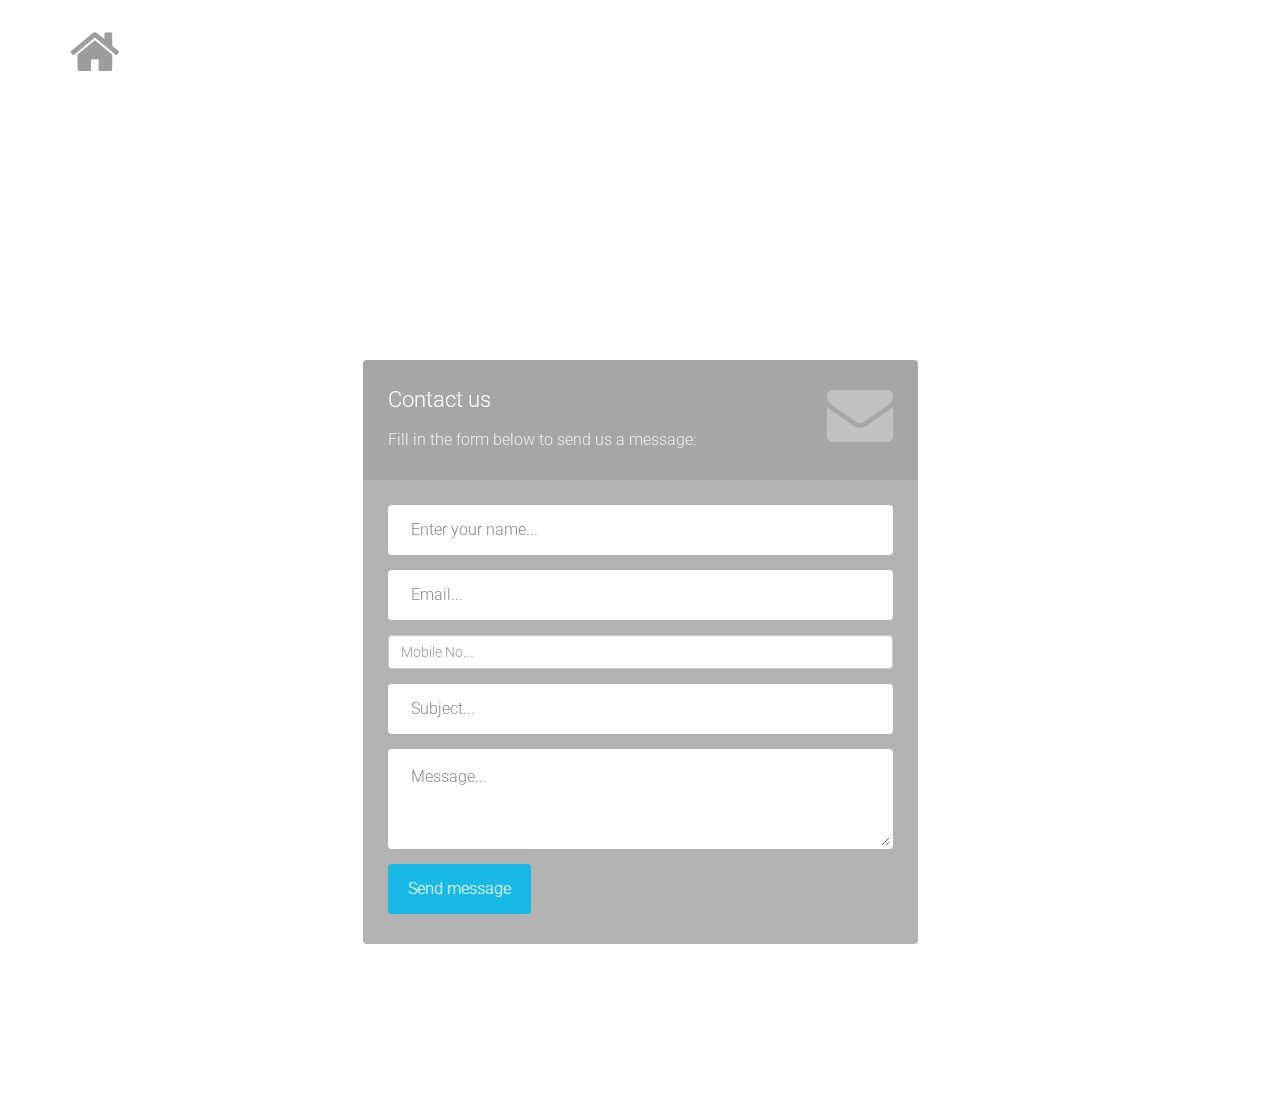
==== contact.html @ 96c97d4f "Imported first site" ====
<!DOCTYPE html>
<html lang="en">

    <head>

        <meta charset="utf-8">
        <meta http-equiv="X-UA-Compatible" content="IE=edge">
        <meta name="viewport" content="width=device-width, initial-scale=1">
        <title>Contact</title>

        <!-- CSS -->
        <link rel="stylesheet" href="http://fonts.googleapis.com/css?family=Roboto:400,100,300,500">
        <link rel="stylesheet" href="assets/bootstrap/css/bootstrap.min.css">
        <link rel="stylesheet" href="assets/font-awesome/css/font-awesome.min.css">
		<link rel="stylesheet" href="assets/css/form-elements.css">
        <link rel="stylesheet" href="assets/css/style.css">

        <!-- HTML5 Shim and Respond.js IE8 support of HTML5 elements and media queries -->
        <!-- WARNING: Respond.js doesn't work if you view the page via file:// -->
        <!--[if lt IE 9]>
            <script src="https://oss.maxcdn.com/libs/html5shiv/3.7.0/html5shiv.js"></script>
            <script src="https://oss.maxcdn.com/libs/respond.js/1.4.2/respond.min.js"></script>
        <![endif]-->

        <!-- Favicon and touch icons -->
        <link rel="shortcut icon" href="assets/ico/favicon.png">
        <link rel="apple-touch-icon-precomposed" sizes="144x144" href="assets/ico/apple-touch-icon-144-precomposed.png">
        <link rel="apple-touch-icon-precomposed" sizes="114x114" href="assets/ico/apple-touch-icon-114-precomposed.png">
        <link rel="apple-touch-icon-precomposed" sizes="72x72" href="assets/ico/apple-touch-icon-72-precomposed.png">
        <link rel="apple-touch-icon-precomposed" href="assets/ico/apple-touch-icon-57-precomposed.png">

    </head>

    <body>

		<!-- Top menu -->
		<nav class="navbar navbar-inverse navbar-no-bg" role="navigation">
			<div class="container">
				<div class="navbar-header">

                <a class="navbar-brand" href="index.html">
                <i class="fa fa-3x fa-home" aria-hidden="true"></i>
                </a>

					<button type="button" class="navbar-toggle collapsed" data-toggle="collapse" data-target="#top-navbar-1">
						<span class="sr-only">Toggle navigation</span>
						<span class="icon-bar"></span>
						<span class="icon-bar"></span>
						<span class="icon-bar"></span>
					</button>
					
				</div>
				<!-- Collect the nav links, forms, and other content for toggling -->
				<div class="collapse navbar-collapse" id="top-navbar-1">
					<ul class="nav navbar-nav navbar-right">
						<li>
							<span class="li-text">
								Like us On Facebook
							</span> 
							
							<span class="li-social">
								<a href="https://www.facebook.com/HANDICANDYOFFICIAL" title="HANDICANDY" target="_blank"><i class="fa fa-facebook"></i></a> 
								
							</span>
						</li>
					</ul>
				</div>
			</div>
		</nav>

        <!-- Top content -->
        <div class="top-content">
        	
            <div class="inner-bg">
                <div class="container">
                    <div class="row">
                        <div class="col-sm-8 col-sm-offset-2 text">
                            <h1><strong>Contact</strong>Us</h1>
                            <h3 style="color:white">Mobile:8802245560</h3>
                            <div class="description">
                            	<p>
	                            	Send your queries if you want to sell/buy or have<br>
                                    any other Questions!
                            	</p>
                            </div>
                        </div>
                    </div>
                    <div class="row">
                        <div class="col-sm-6 col-sm-offset-3 form-box">
                        	<div class="form-top">
                        		<div class="form-top-left">
                        			<h3>Contact us</h3>
                            		<p>Fill in the form below to send us a message:</p>
                        		</div>
                        		<div class="form-top-right">
                        			<i class="fa fa-envelope"></i>
                        		</div>
                            </div>
                            <div class="form-bottom contact-form">
			                    <form role="form" action="assets/contact.php" method="post">
                                  
                                <div class="form-group">
                                        <label class="sr-only" for="contact-name">Name</label>
                                        <input type="text" name="Name" placeholder="Enter your name..." class="contact-name form-control" id="contact-name" required>
                                    </div>
			                    	<div class="form-group">
			                    		<label class="sr-only" for="contact-email">Email</label>
			                        	<input type="text" name="email" placeholder="Email..." class="contact-email form-control" id="contact-email">
			                        </div>
                                    <div class="form-group">
                                        <label class="sr-only" for="contact-no">Phone</label>
                                        <input type="number" name="Phone" placeholder="Mobile No...." class="contact-no form-control" id="contact-no" required>
                                    </div>
			                        <div class="form-group">
			                        	<label class="sr-only" for="contact-subject">Subject</label>
			                        	<input type="text" name="subject" placeholder="Subject..." class="contact-subject form-control" id="contact-subject">
			                        </div>
			                        <div class="form-group">
			                        	<label class="sr-only" for="contact-message">Message</label>
			                        	<textarea name="message" placeholder="Message..." class="contact-message form-control" id="contact-message" required ></textarea>
			                        </div>
			                        <button type="submit" class="btn" onclick="submitform(),return confirm('Thank you for contacting us,We will get back to you soon')">Send message</button>
			                    </form>
		                    </div>
                        </div>
                    </div>
                </div>
            </div>
            
        </div>


        <!-- Javascript -->
        <script src="assets/js/jquery-1.11.1.min.js"></script>
        <script src="assets/bootstrap/js/bootstrap.min.js"></script>
        <script src="assets/js/jquery.backstretch.min.js"></script>
        <script src="assets/js/retina-1.1.0.min.js"></script>
        <script src="assets/js/scripts.js"></script>
        <script src="js/scrollreveal.min.js"></script>
        
        <!--[if lt IE 10]>
            <script src="assets/js/placeholder.js"></script>
        <![endif]-->

    </body>

</html>
---- assets/css/form-elements.css ----
input[type="text"], 
textarea, 
textarea.form-control {
	height: 50px;
    margin: 0;
    padding: 0 20px;
    vertical-align: middle;
    background: #fff;
    border: 3px solid #fff;
    font-family: 'Roboto', sans-serif;
    font-size: 16px;
    font-weight: 300;
    line-height: 50px;
    color: #888;
    -moz-border-radius: 4px; -webkit-border-radius: 4px; border-radius: 4px;
    -moz-box-shadow: none; -webkit-box-shadow: none; box-shadow: none;
    -o-transition: all .3s; -moz-transition: all .3s; -webkit-transition: all .3s; -ms-transition: all .3s; transition: all .3s;
}

textarea, 
textarea.form-control {
	padding-top: 10px;
	padding-bottom: 10px;
	line-height: 30px;
}

input[type="text"]:focus, 
textarea:focus, 
textarea.form-control:focus {
	outline: 0;
	background: #fff;
    border: 3px solid #fff;
    -moz-box-shadow: none; -webkit-box-shadow: none; box-shadow: none;
}

input[type="text"]:-moz-placeholder, textarea:-moz-placeholder, textarea.form-control:-moz-placeholder { color: #888; }
input[type="text"]:-ms-input-placeholder, textarea:-ms-input-placeholder, textarea.form-control:-ms-input-placeholder { color: #888; }
input[type="text"]::-webkit-input-placeholder, textarea::-webkit-input-placeholder, textarea.form-control::-webkit-input-placeholder { color: #888; }



button.btn {
	height: 50px;
    margin: 0;
    padding: 0 20px;
    vertical-align: middle;
    background: #19b9e7;
    border: 0;
    font-family: 'Roboto', sans-serif;
    font-size: 16px;
    font-weight: 300;
    line-height: 50px;
    color: #fff;
    -moz-border-radius: 4px; -webkit-border-radius: 4px; border-radius: 4px;
    text-shadow: none;
    -moz-box-shadow: none; -webkit-box-shadow: none; box-shadow: none;
    -o-transition: all .3s; -moz-transition: all .3s; -webkit-transition: all .3s; -ms-transition: all .3s; transition: all .3s;
}

button.btn:hover { opacity: 0.6; color: #fff; }

button.btn:active { outline: 0; opacity: 0.6; color: #fff; -moz-box-shadow: none; -webkit-box-shadow: none; box-shadow: none; }

button.btn:focus { outline: 0; opacity: 0.6; background: #19b9e7; color: #fff; }

button.btn:active:focus, button.btn.active:focus { outline: 0; opacity: 0.6; background: #19b9e7; color: #fff; }
---- assets/css/style.css ----
body {
    font-family: 'Roboto', sans-serif;
    font-size: 16px;
    font-weight: 300;
    color: #888;
    line-height: 30px;
    text-align: center;
}

strong { font-weight: 500; }

a, a:hover, a:focus {
	color: #19b9e7;
	text-decoration: none;
    -o-transition: all .3s; -moz-transition: all .3s; -webkit-transition: all .3s; -ms-transition: all .3s; transition: all .3s;
}

h1, h2 {
	margin-top: 10px;
	font-size: 38px;
    font-weight: 100;
    color: #555;
    line-height: 50px;
}

h3 {
	font-size: 22px;
    font-weight: 300;
    color: #555;
    line-height: 30px;
}

img { max-width: 100%; }

::-moz-selection { background: #19b9e7; color: #fff; text-shadow: none; }
::selection { background: #19b9e7; color: #fff; text-shadow: none; }


.btn-link-1 {
	display: inline-block;
	height: 50px;
	margin: 0 5px;
	padding: 16px 20px 0 20px;
	background: #19b9e7;
	font-size: 16px;
    font-weight: 300;
    line-height: 16px;
    color: #fff;
    -moz-border-radius: 4px; -webkit-border-radius: 4px; border-radius: 4px;
}
.btn-link-1:hover, .btn-link-1:focus, .btn-link-1:active { outline: 0; opacity: 0.6; color: #fff; }

.btn-link-2 {
	display: inline-block;
	height: 50px;
	margin: 0 5px;
	padding: 15px 20px 0 20px;
	background: rgba(0, 0, 0, 0.3);
	border: 1px solid #fff;
	font-size: 16px;
    font-weight: 300;
    line-height: 16px;
    color: #fff;
    -moz-border-radius: 4px; -webkit-border-radius: 4px; border-radius: 4px;
}
.btn-link-2:hover, .btn-link-2:focus, 
.btn-link-2:active, .btn-link-2:active:focus { outline: 0; opacity: 0.6; background: rgba(0, 0, 0, 0.3); color: #fff; }


/***** Top menu *****/

.navbar {
	padding-top: 10px;
	background: #333;
	background: rgba(51, 51, 51, 0.3);
	border: 0;
	-o-transition: all .3s; -moz-transition: all .3s; -webkit-transition: all .3s; -ms-transition: all .3s; transition: all .3s;
}
.navbar.navbar-no-bg { background: none; }

ul.navbar-nav {
	font-size: 16px;
	color: #fff;
}

.navbar-inverse ul.navbar-nav li { padding-top: 8px; padding-bottom: 8px; }

.navbar-inverse ul.navbar-nav li .li-text { opacity: 0.8; }

.navbar-inverse ul.navbar-nav li a { display: inline; padding: 0; color: #fff; }
.navbar-inverse ul.navbar-nav li a:hover { color: #fff; opacity: 1; border-bottom: 1px dotted #fff; }
.navbar-inverse ul.navbar-nav li a:focus { color: #fff; outline: 0; opacity: 1; border-bottom: 1px dotted #fff; }

.navbar-inverse ul.navbar-nav li .li-social a {
	margin: 0 5px;
	font-size: 28px;
	vertical-align: middle;
}
.navbar-inverse ul.navbar-nav li .li-social a:hover, 
.navbar-inverse ul.navbar-nav li .li-social a:focus { border: 0; color: #19b9e7; }



/***** Top content *****/

.inner-bg {
    padding: 40px 0 170px 0;
}

.top-content .text {
	color: #fff;
}

.top-content .text h1 { color: #fff; }

.top-content .description {
	margin: 20px 0 10px 0;
}

.top-content .description p { opacity: 0.8; }

.top-content .description a {
	color: #fff;
}
.top-content .description a:hover, 
.top-content .description a:focus { border-bottom: 1px dotted #fff; }

.top-content .top-big-link {
	margin-top: 35px;
}

.form-box {
	padding-top: 40px;
}

.form-top {
	overflow: hidden;
	padding: 0 25px 15px 25px;
	background: #444;
	background: rgba(0, 0, 0, 0.35);
	-moz-border-radius: 4px 4px 0 0; -webkit-border-radius: 4px 4px 0 0; border-radius: 4px 4px 0 0;
	text-align: left;
}

.form-top-left {
	float: left;
	width: 75%;
	padding-top: 25px;
}

.form-top-left h3 { margin-top: 0; color: #fff; }
.form-top-left p { opacity: 0.8; color: #fff; }

.form-top-right {
	float: left;
	width: 25%;
	padding-top: 5px;
	font-size: 66px;
	color: #fff;
	line-height: 100px;
	text-align: right;
	opacity: 0.3;
}

.form-bottom {
	padding: 25px 25px 30px 25px;
	background: #444;
	background: rgba(0, 0, 0, 0.3);
	-moz-border-radius: 0 0 4px 4px; -webkit-border-radius: 0 0 4px 4px; border-radius: 0 0 4px 4px;
	text-align: left;
}

.form-bottom form textarea {
	height: 100px;
}

.form-bottom form .input-error {
	border-color: #19b9e7;
}

.form-bottom p { opacity: 0.8; color: #fff; }


/***** Media queries *****/

@media (min-width: 992px) and (max-width: 1199px) {}

@media (min-width: 768px) and (max-width: 991px) {}

@media (max-width: 767px) {
	
	.navbar { padding-top: 0; }
	.navbar.navbar-no-bg { background: #333; background: rgba(51, 51, 51, 0.9); }
	.navbar-brand { height: 60px; margin-left: 15px; }
	.navbar-collapse { border: 0; }
	.navbar-toggle { margin-top: 12px; }
	
	.inner-bg { padding: 40px 0 110px 0; }
	.top-content .top-big-link { margin-top: 25px; }
	.top-content .top-big-link a.btn { margin-top: 10px; }

}

@media (max-width: 415px) {
	
	h1, h2 { font-size: 32px; }

}


/* Retina-ize images/icons */

@media
only screen and (-webkit-min-device-pixel-ratio: 2),
only screen and (   min--moz-device-pixel-ratio: 2),
only screen and (     -o-min-device-pixel-ratio: 2/1),
only screen and (        min-device-pixel-ratio: 2),
only screen and (                min-resolution: 192dpi),
only screen and (                min-resolution: 2dppx) {
	
	/* logo */
    .navbar-brand {
    	background-image: url(../img/logo@2x.png) !important; background-repeat: no-repeat !important; background-size: 113px 32px !important;
    }
	
}
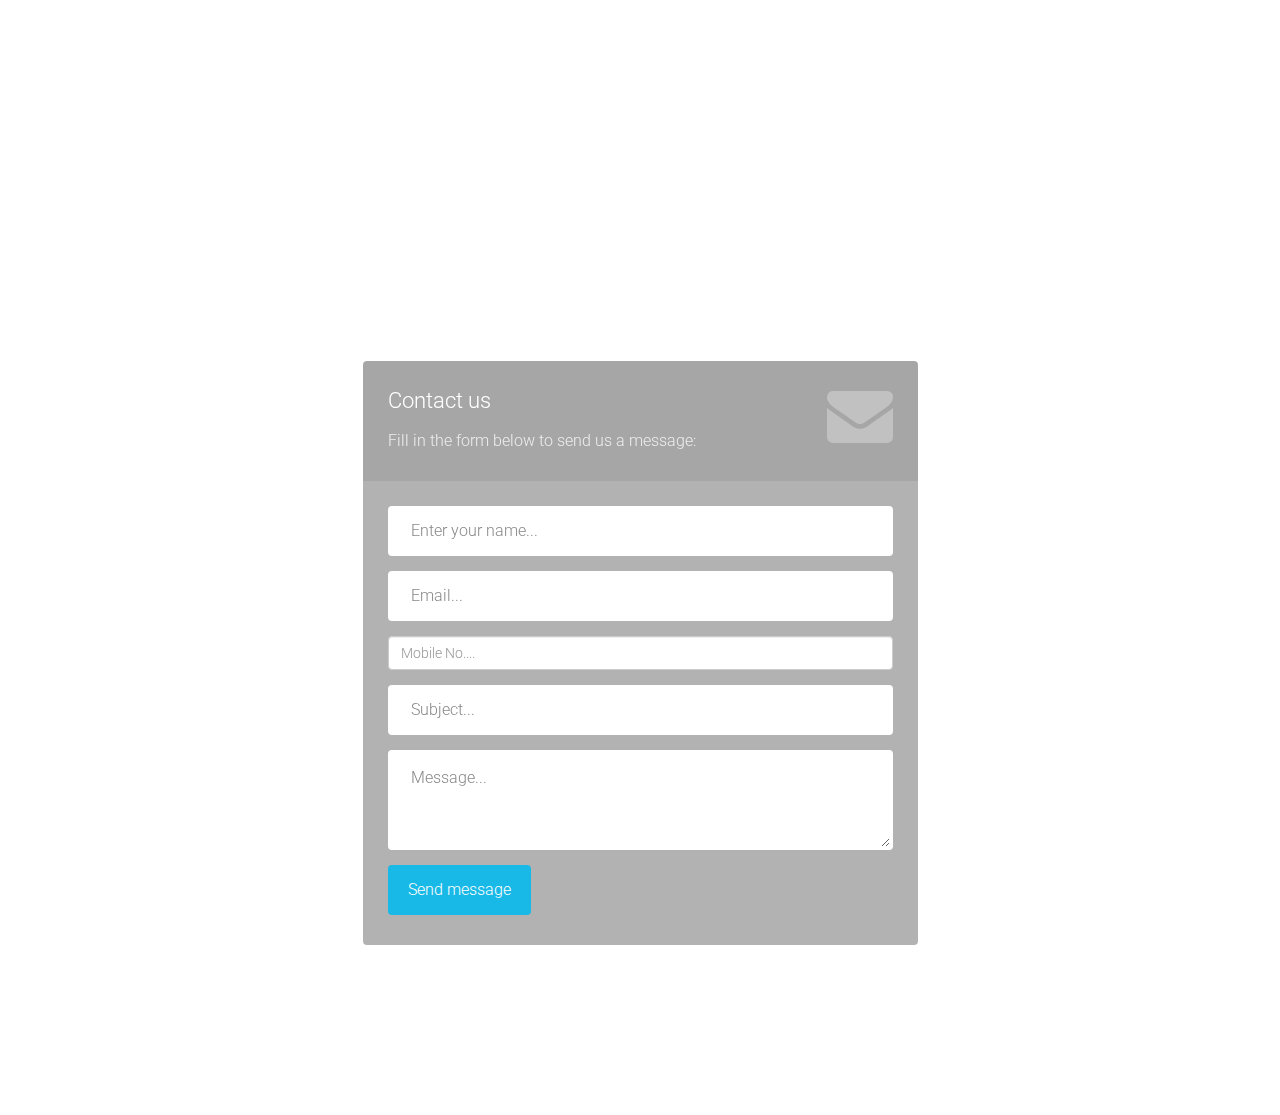
==== commit 24cea4fa: "Minor changes" ====
--- a/contact.html
+++ b/contact.html
@@ -37,8 +37,8 @@
 		<nav class="navbar navbar-inverse navbar-no-bg" role="navigation">
 			<div class="container">
 				<div class="navbar-header">
-
-                <a class="navbar-brand" href="index.html">
+                 
+                <a href="index.html">
                 <i class="fa fa-3x fa-home" aria-hidden="true"></i>
                 </a>
 
--- a/assets/css/style.css
+++ b/assets/css/style.css
@@ -11,9 +11,13 @@
 strong { font-weight: 500; }
 
 a, a:hover, a:focus {
-	color: #19b9e7;
+	color: white;
 	text-decoration: none;
     -o-transition: all .3s; -moz-transition: all .3s; -webkit-transition: all .3s; -ms-transition: all .3s; transition: all .3s;
+}
+
+a:hover{
+	color: grey;
 }
 
 h1, h2 {
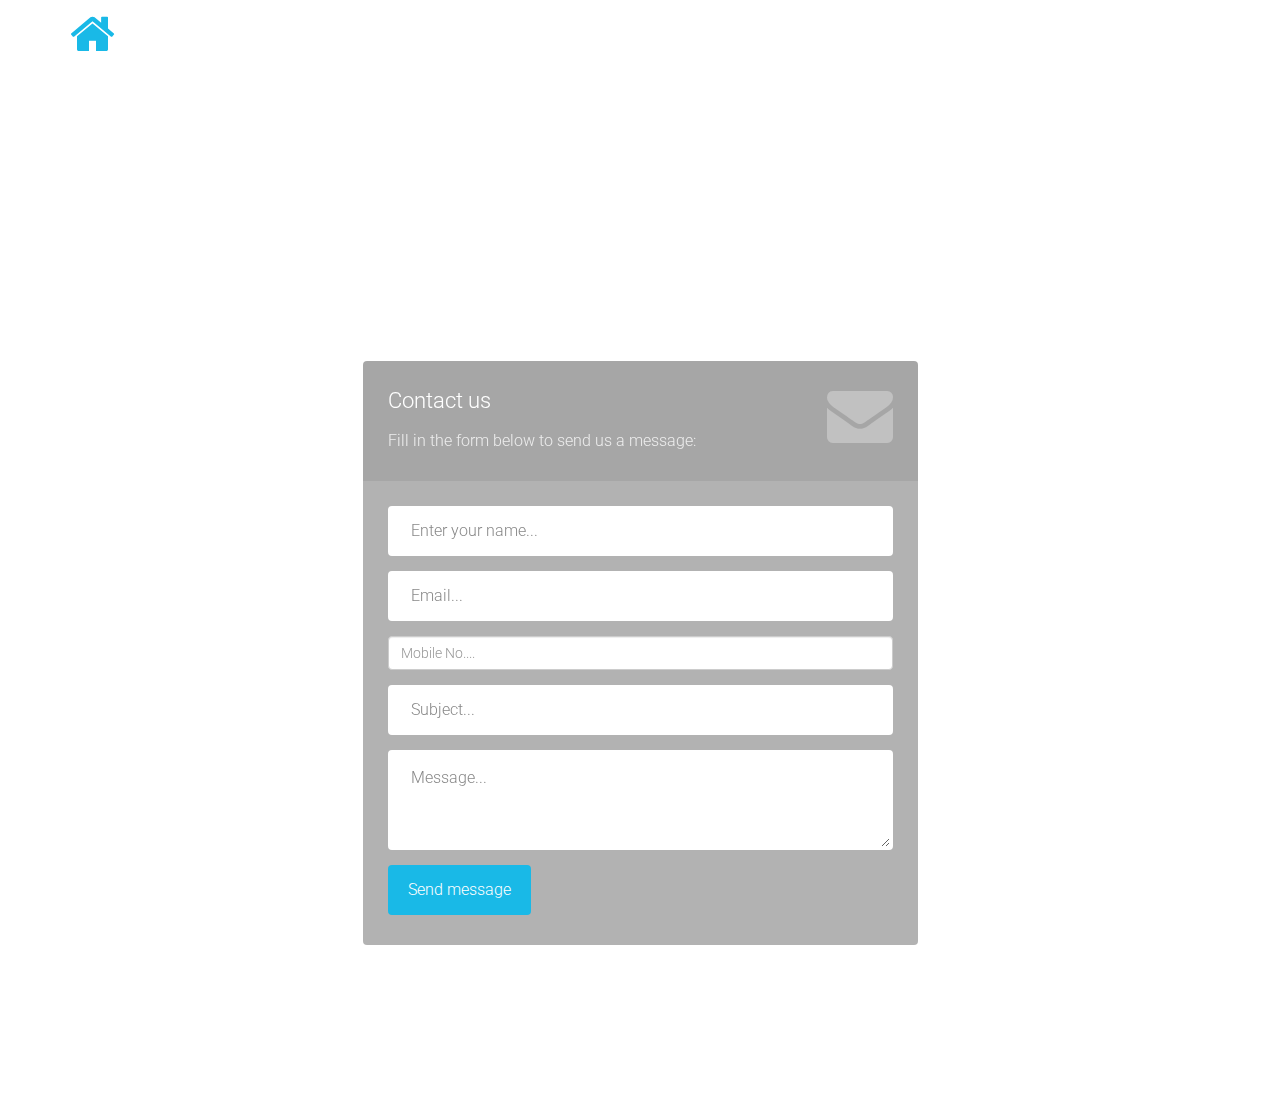
==== commit 47bedc4b: "Email" ====
--- a/contact.html
+++ b/contact.html
@@ -1,147 +1 @@
-<!DOCTYPE html>
-<html lang="en">
-
-    <head>
-
-        <meta charset="utf-8">
-        <meta http-equiv="X-UA-Compatible" content="IE=edge">
-        <meta name="viewport" content="width=device-width, initial-scale=1">
-        <title>Contact</title>
-
-        <!-- CSS -->
-        <link rel="stylesheet" href="http://fonts.googleapis.com/css?family=Roboto:400,100,300,500">
-        <link rel="stylesheet" href="assets/bootstrap/css/bootstrap.min.css">
-        <link rel="stylesheet" href="assets/font-awesome/css/font-awesome.min.css">
-		<link rel="stylesheet" href="assets/css/form-elements.css">
-        <link rel="stylesheet" href="assets/css/style.css">
-
-        <!-- HTML5 Shim and Respond.js IE8 support of HTML5 elements and media queries -->
-        <!-- WARNING: Respond.js doesn't work if you view the page via file:// -->
-        <!--[if lt IE 9]>
-            <script src="https://oss.maxcdn.com/libs/html5shiv/3.7.0/html5shiv.js"></script>
-            <script src="https://oss.maxcdn.com/libs/respond.js/1.4.2/respond.min.js"></script>
-        <![endif]-->
-
-        <!-- Favicon and touch icons -->
-        <link rel="shortcut icon" href="assets/ico/favicon.png">
-        <link rel="apple-touch-icon-precomposed" sizes="144x144" href="assets/ico/apple-touch-icon-144-precomposed.png">
-        <link rel="apple-touch-icon-precomposed" sizes="114x114" href="assets/ico/apple-touch-icon-114-precomposed.png">
-        <link rel="apple-touch-icon-precomposed" sizes="72x72" href="assets/ico/apple-touch-icon-72-precomposed.png">
-        <link rel="apple-touch-icon-precomposed" href="assets/ico/apple-touch-icon-57-precomposed.png">
-
-    </head>
-
-    <body>
-
-		<!-- Top menu -->
-		<nav class="navbar navbar-inverse navbar-no-bg" role="navigation">
-			<div class="container">
-				<div class="navbar-header">
-                 
-                <a href="index.html">
-                <i class="fa fa-3x fa-home" aria-hidden="true"></i>
-                </a>
-
-					<button type="button" class="navbar-toggle collapsed" data-toggle="collapse" data-target="#top-navbar-1">
-						<span class="sr-only">Toggle navigation</span>
-						<span class="icon-bar"></span>
-						<span class="icon-bar"></span>
-						<span class="icon-bar"></span>
-					</button>
-					
-				</div>
-				<!-- Collect the nav links, forms, and other content for toggling -->
-				<div class="collapse navbar-collapse" id="top-navbar-1">
-					<ul class="nav navbar-nav navbar-right">
-						<li>
-							<span class="li-text">
-								Like us On Facebook
-							</span> 
-							
-							<span class="li-social">
-								<a href="https://www.facebook.com/HANDICANDYOFFICIAL" title="HANDICANDY" target="_blank"><i class="fa fa-facebook"></i></a> 
-								
-							</span>
-						</li>
-					</ul>
-				</div>
-			</div>
-		</nav>
-
-        <!-- Top content -->
-        <div class="top-content">
-        	
-            <div class="inner-bg">
-                <div class="container">
-                    <div class="row">
-                        <div class="col-sm-8 col-sm-offset-2 text">
-                            <h1><strong>Contact</strong>Us</h1>
-                            <h3 style="color:white">Mobile:8802245560</h3>
-                            <div class="description">
-                            	<p>
-	                            	Send your queries if you want to sell/buy or have<br>
-                                    any other Questions!
-                            	</p>
-                            </div>
-                        </div>
-                    </div>
-                    <div class="row">
-                        <div class="col-sm-6 col-sm-offset-3 form-box">
-                        	<div class="form-top">
-                        		<div class="form-top-left">
-                        			<h3>Contact us</h3>
-                            		<p>Fill in the form below to send us a message:</p>
-                        		</div>
-                        		<div class="form-top-right">
-                        			<i class="fa fa-envelope"></i>
-                        		</div>
-                            </div>
-                            <div class="form-bottom contact-form">
-			                    <form role="form" action="assets/contact.php" method="post">
-                                  
-                                <div class="form-group">
-                                        <label class="sr-only" for="contact-name">Name</label>
-                                        <input type="text" name="Name" placeholder="Enter your name..." class="contact-name form-control" id="contact-name" required>
-                                    </div>
-			                    	<div class="form-group">
-			                    		<label class="sr-only" for="contact-email">Email</label>
-			                        	<input type="text" name="email" placeholder="Email..." class="contact-email form-control" id="contact-email">
-			                        </div>
-                                    <div class="form-group">
-                                        <label class="sr-only" for="contact-no">Phone</label>
-                                        <input type="number" name="Phone" placeholder="Mobile No...." class="contact-no form-control" id="contact-no" required>
-                                    </div>
-			                        <div class="form-group">
-			                        	<label class="sr-only" for="contact-subject">Subject</label>
-			                        	<input type="text" name="subject" placeholder="Subject..." class="contact-subject form-control" id="contact-subject">
-			                        </div>
-			                        <div class="form-group">
-			                        	<label class="sr-only" for="contact-message">Message</label>
-			                        	<textarea name="message" placeholder="Message..." class="contact-message form-control" id="contact-message" required ></textarea>
-			                        </div>
-			                        <button type="submit" class="btn" onclick="submitform(),return confirm('Thank you for contacting us,We will get back to you soon')">Send message</button>
-			                    </form>
-		                    </div>
-                        </div>
-                    </div>
-                </div>
-            </div>
-            
-        </div>
-
-
-        <!-- Javascript -->
-        <script src="assets/js/jquery-1.11.1.min.js"></script>
-        <script src="assets/bootstrap/js/bootstrap.min.js"></script>
-        <script src="assets/js/jquery.backstretch.min.js"></script>
-        <script src="assets/js/retina-1.1.0.min.js"></script>
-        <script src="assets/js/scripts.js"></script>
-        <script src="js/scrollreveal.min.js"></script>
-        
-        <!--[if lt IE 10]>
-            <script src="assets/js/placeholder.js"></script>
-        <![endif]-->
-
-    </body>
-
-</html>+<!DOCTYPE html><html lang="en"> <head> <meta charset="utf-8"> <meta http-equiv="X-UA-Compatible" content="IE=edge"> <meta name="viewport" content="width=device-width, initial-scale=1"> <title>Contact</title> <link rel="stylesheet" href="http://fonts.googleapis.com/css?family=Roboto:400,100,300,500"> <link rel="stylesheet" href="assets/bootstrap/css/bootstrap.min.css"> <link rel="stylesheet" href="assets/font-awesome/css/font-awesome.min.css"><link rel="stylesheet" href="assets/css/form-elements.css"> <link rel="stylesheet" href="assets/css/style.css"><!--[if lt IE 9]> <script src="https://oss.maxcdn.com/libs/html5shiv/3.7.0/html5shiv.js"></script> <script src="https://oss.maxcdn.com/libs/respond.js/1.4.2/respond.min.js"></script><![endif]--> <link rel="shortcut icon" href="assets/ico/favicon.png"> <link rel="apple-touch-icon-precomposed" sizes="144x144" href="assets/ico/apple-touch-icon-144-precomposed.png"> <link rel="apple-touch-icon-precomposed" sizes="114x114" href="assets/ico/apple-touch-icon-114-precomposed.png"> <link rel="apple-touch-icon-precomposed" sizes="72x72" href="assets/ico/apple-touch-icon-72-precomposed.png"> <link rel="apple-touch-icon-precomposed" href="assets/ico/apple-touch-icon-57-precomposed.png"> </head> <body><nav class="navbar navbar-inverse navbar-no-bg" role="navigation"><div class="container"><div class="navbar-header"> <a href="index.html"> <i class="fa fa-3x fa-home" aria-hidden="true"></i> </a><button type="button" class="navbar-toggle collapsed" data-toggle="collapse" data-target="#top-navbar-1"><span class="sr-only">Toggle navigation</span><span class="icon-bar"></span><span class="icon-bar"></span><span class="icon-bar"></span></button></div><div class="collapse navbar-collapse" id="top-navbar-1"><ul class="nav navbar-nav navbar-right"><li><span class="li-text">Like us On Facebook</span> <span class="li-social"><a href="https://www.facebook.com/HANDICANDYOFFICIAL" title="HANDICANDY" target="_blank"><i class="fa fa-facebook"></i></a> </span></li></ul></div></div></nav> <div class="top-content"> <div class="inner-bg"> <div class="container"> <div class="row"> <div class="col-sm-8 col-sm-offset-2 text"> <h1><strong>Contact</strong>Us</h1> <h3 style="color:white">Mobile:8802245560</h3> <div class="description"> <p> Send your queries if you want to sell/buy or have<br>any other Questions! </p></div></div></div><div class="row"> <div class="col-sm-6 col-sm-offset-3 form-box"> <div class="form-top"> <div class="form-top-left"> <h3>Contact us</h3> <p>Fill in the form below to send us a message:</p></div><div class="form-top-right"> <i class="fa fa-envelope"></i> </div></div><div class="form-bottom contact-form"> <form role="form" action="assets/send_form_email.php" method="post"> <div class="form-group"> <label class="sr-only" for="contact-name">Name</label> <input type="text" name="Name" placeholder="Enter your name..." class="contact-name form-control" id="contact-name" required> </div><div class="form-group"> <label class="sr-only" for="contact-email">Email</label> <input type="text" name="email" placeholder="Email..." class="contact-email form-control" id="contact-email"> </div><div class="form-group"> <label class="sr-only" for="contact-no">Phone</label> <input type="number" name="Phone" placeholder="Mobile No...." class="contact-no form-control" id="contact-no" required> </div><div class="form-group"> <label class="sr-only" for="contact-subject">Subject</label> <input type="text" name="subject" placeholder="Subject..." class="contact-subject form-control" id="contact-subject"> </div><div class="form-group"> <label class="sr-only" for="contact-message">Message</label> <textarea name="message" placeholder="Message..." class="contact-message form-control" id="contact-message" required ></textarea> </div><button type="submit" class="btn" onclick="submitform(),return confirm('Thank you for contacting us,We will get back to you soon')">Send message</button> </form> </div></div></div></div></div></div><script src="assets/js/jquery-1.11.1.min.js"></script> <script src="assets/bootstrap/js/bootstrap.min.js"></script> <script src="assets/js/jquery.backstretch.min.js"></script> <script src="assets/js/retina-1.1.0.min.js"></script> <script src="assets/js/scripts.js"></script> <script src="js/scrollreveal.min.js"></script><!--[if lt IE 10]> <script src="assets/js/placeholder.js"></script><![endif]--> </body></html>--- a/assets/css/style.css
+++ b/assets/css/style.css
@@ -11,13 +11,9 @@
 strong { font-weight: 500; }
 
 a, a:hover, a:focus {
-	color: white;
+	color: #19b9e7;
 	text-decoration: none;
     -o-transition: all .3s; -moz-transition: all .3s; -webkit-transition: all .3s; -ms-transition: all .3s; transition: all .3s;
-}
-
-a:hover{
-	color: grey;
 }
 
 h1, h2 {
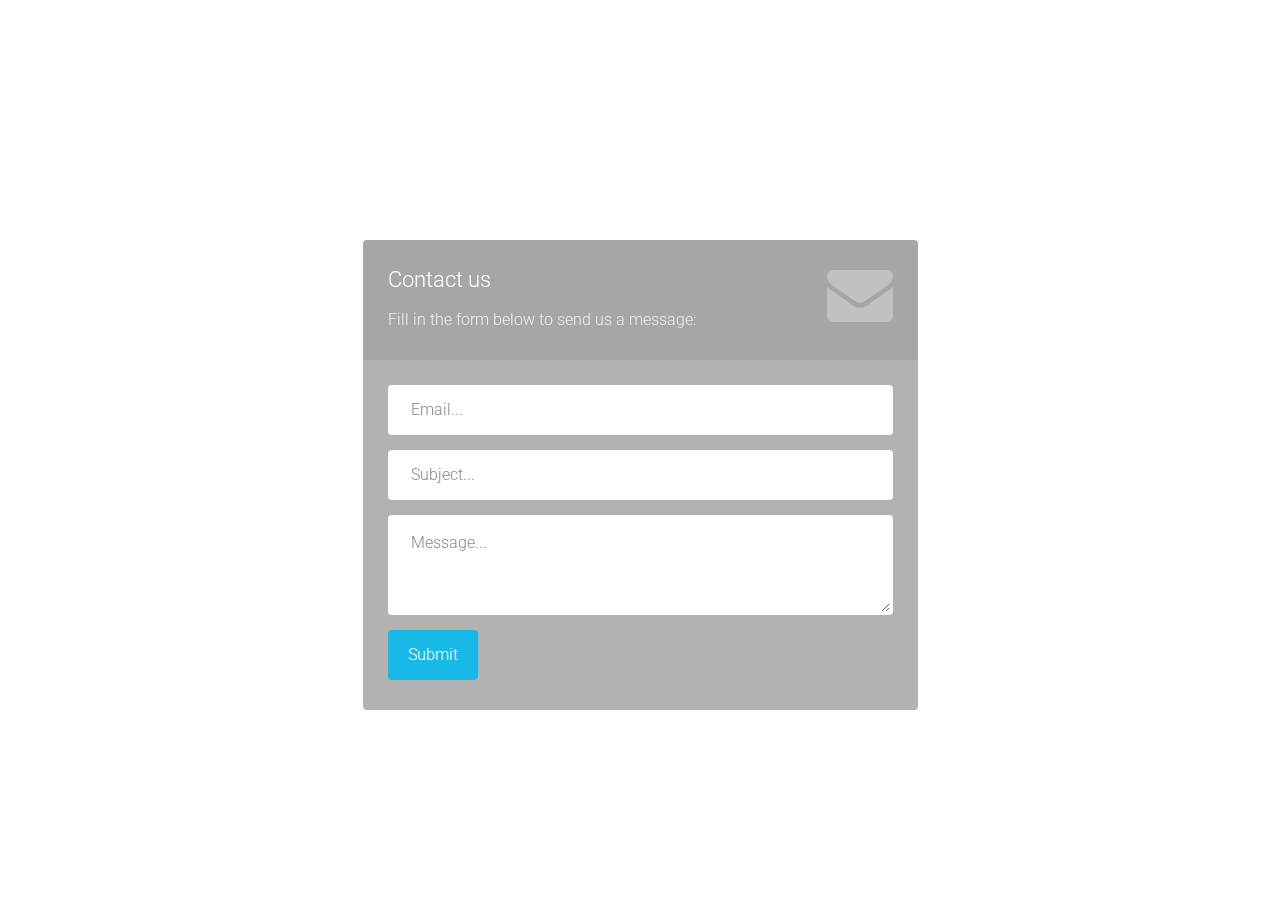
==== commit 969c5dd6: "Change Major" ====
--- a/contact.html
+++ b/contact.html
@@ -1 +1,124 @@
-<!DOCTYPE html><html lang="en"> <head> <meta charset="utf-8"> <meta http-equiv="X-UA-Compatible" content="IE=edge"> <meta name="viewport" content="width=device-width, initial-scale=1"> <title>Contact</title> <link rel="stylesheet" href="http://fonts.googleapis.com/css?family=Roboto:400,100,300,500"> <link rel="stylesheet" href="assets/bootstrap/css/bootstrap.min.css"> <link rel="stylesheet" href="assets/font-awesome/css/font-awesome.min.css"><link rel="stylesheet" href="assets/css/form-elements.css"> <link rel="stylesheet" href="assets/css/style.css"><!--[if lt IE 9]> <script src="https://oss.maxcdn.com/libs/html5shiv/3.7.0/html5shiv.js"></script> <script src="https://oss.maxcdn.com/libs/respond.js/1.4.2/respond.min.js"></script><![endif]--> <link rel="shortcut icon" href="assets/ico/favicon.png"> <link rel="apple-touch-icon-precomposed" sizes="144x144" href="assets/ico/apple-touch-icon-144-precomposed.png"> <link rel="apple-touch-icon-precomposed" sizes="114x114" href="assets/ico/apple-touch-icon-114-precomposed.png"> <link rel="apple-touch-icon-precomposed" sizes="72x72" href="assets/ico/apple-touch-icon-72-precomposed.png"> <link rel="apple-touch-icon-precomposed" href="assets/ico/apple-touch-icon-57-precomposed.png"> </head> <body><nav class="navbar navbar-inverse navbar-no-bg" role="navigation"><div class="container"><div class="navbar-header"> <a href="index.html"> <i class="fa fa-3x fa-home" aria-hidden="true"></i> </a><button type="button" class="navbar-toggle collapsed" data-toggle="collapse" data-target="#top-navbar-1"><span class="sr-only">Toggle navigation</span><span class="icon-bar"></span><span class="icon-bar"></span><span class="icon-bar"></span></button></div><div class="collapse navbar-collapse" id="top-navbar-1"><ul class="nav navbar-nav navbar-right"><li><span class="li-text">Like us On Facebook</span> <span class="li-social"><a href="https://www.facebook.com/HANDICANDYOFFICIAL" title="HANDICANDY" target="_blank"><i class="fa fa-facebook"></i></a> </span></li></ul></div></div></nav> <div class="top-content"> <div class="inner-bg"> <div class="container"> <div class="row"> <div class="col-sm-8 col-sm-offset-2 text"> <h1><strong>Contact</strong>Us</h1> <h3 style="color:white">Mobile:8802245560</h3> <div class="description"> <p> Send your queries if you want to sell/buy or have<br>any other Questions! </p></div></div></div><div class="row"> <div class="col-sm-6 col-sm-offset-3 form-box"> <div class="form-top"> <div class="form-top-left"> <h3>Contact us</h3> <p>Fill in the form below to send us a message:</p></div><div class="form-top-right"> <i class="fa fa-envelope"></i> </div></div><div class="form-bottom contact-form"> <form role="form" action="assets/send_form_email.php" method="post"> <div class="form-group"> <label class="sr-only" for="contact-name">Name</label> <input type="text" name="Name" placeholder="Enter your name..." class="contact-name form-control" id="contact-name" required> </div><div class="form-group"> <label class="sr-only" for="contact-email">Email</label> <input type="text" name="email" placeholder="Email..." class="contact-email form-control" id="contact-email"> </div><div class="form-group"> <label class="sr-only" for="contact-no">Phone</label> <input type="number" name="Phone" placeholder="Mobile No...." class="contact-no form-control" id="contact-no" required> </div><div class="form-group"> <label class="sr-only" for="contact-subject">Subject</label> <input type="text" name="subject" placeholder="Subject..." class="contact-subject form-control" id="contact-subject"> </div><div class="form-group"> <label class="sr-only" for="contact-message">Message</label> <textarea name="message" placeholder="Message..." class="contact-message form-control" id="contact-message" required ></textarea> </div><button type="submit" class="btn" onclick="submitform(),return confirm('Thank you for contacting us,We will get back to you soon')">Send message</button> </form> </div></div></div></div></div></div><script src="assets/js/jquery-1.11.1.min.js"></script> <script src="assets/bootstrap/js/bootstrap.min.js"></script> <script src="assets/js/jquery.backstretch.min.js"></script> <script src="assets/js/retina-1.1.0.min.js"></script> <script src="assets/js/scripts.js"></script> <script src="js/scrollreveal.min.js"></script><!--[if lt IE 10]> <script src="assets/js/placeholder.js"></script><![endif]--> </body></html>+<!DOCTYPE html>
+<html lang="en">
+
+    <head>
+
+        <meta charset="utf-8">
+        <meta http-equiv="X-UA-Compatible" content="IE=edge">
+        <meta name="viewport" content="width=device-width, initial-scale=1">
+        <title>HandiCandy Contact</title>
+
+        <!-- CSS -->
+        <link rel="stylesheet" href="http://fonts.googleapis.com/css?family=Roboto:400,100,300,500">
+        <link rel="stylesheet" href="assets/bootstrap/css/bootstrap.min.css">
+        <link rel="stylesheet" href="assets/font-awesome/css/font-awesome.min.css">
+		<link rel="stylesheet" href="assets/css/form-elements.css">
+        <link rel="stylesheet" href="assets/css/style.css">
+
+        <!-- HTML5 Shim and Respond.js IE8 support of HTML5 elements and media queries -->
+        <!-- WARNING: Respond.js doesn't work if you view the page via file:// -->
+        <!--[if lt IE 9]>
+            <script src="https://oss.maxcdn.com/libs/html5shiv/3.7.0/html5shiv.js"></script>
+            <script src="https://oss.maxcdn.com/libs/respond.js/1.4.2/respond.min.js"></script>
+        <![endif]-->
+
+        <!-- Favicon and touch icons -->
+        
+    </head>
+
+    <body>
+
+		<!-- Top menu -->
+		<nav class="navbar navbar-inverse navbar-no-bg" role="navigation">
+			<div class="container">
+				<div class="navbar-header">
+					<button type="button" class="navbar-toggle collapsed" data-toggle="collapse" data-target="#top-navbar-1">
+						<span class="sr-only">Toggle navigation</span>
+						<span class="icon-bar"></span>
+						<span class="icon-bar"></span>
+						<span class="icon-bar"></span>
+					</button>
+					<a class="navbar-brand" href="index.html">Contact</a>
+				</div>
+				<!-- Collect the nav links, forms, and other content for toggling -->
+				<div class="collapse navbar-collapse" id="top-navbar-1">
+					<ul class="nav navbar-nav navbar-right">
+						<li>
+							<span class="li-text">
+								Reach to us
+							</span> 
+							
+							<span class="li-text">
+								on facebook 
+							</span> 
+							<span class="li-social">
+								<a href="http://www.facebook.com/HandiCandy"><i class="fa fa-facebook"></i></a> 
+								</span>
+						</li>
+					</ul>
+				</div>
+			</div>
+		</nav>
+
+        <!-- Top content -->
+        <div class="top-content">
+        	
+            <div class="inner-bg">
+                <div class="container">
+                    <div class="row">
+                        <div class="col-sm-8 col-sm-offset-2 text">
+                            <h1><strong>Contact</strong>Us</h1>
+                            <div class="description">
+                            </div>
+                        </div>
+                    </div>
+                    <div class="row">
+                        <div class="col-sm-6 col-sm-offset-3 form-box">
+                        	<div class="form-top">
+                        		<div class="form-top-left">
+                        			<h3>Contact us</h3>
+                            		<p>Fill in the form below to send us a message:</p>
+                        		</div>
+                        		<div class="form-top-right">
+                        			<i class="fa fa-envelope"></i>
+                        		</div>
+                            </div>
+                            <div class="form-bottom contact-form">
+			                    <form role="form" action="assets/contact.php" method="post">
+			                    	<div class="form-group">
+			                    		<label class="sr-only" for="contact-email">Email</label>
+			                        	<input type="text" name="email" placeholder="Email..." class="contact-email form-control" id="contact-email">
+			                        </div>
+			                        <div class="form-group">
+			                        	<label class="sr-only" for="contact-subject">Subject</label>
+			                        	<input type="text" name="subject" placeholder="Subject..." class="contact-subject form-control" id="contact-subject">
+			                        </div>
+			                        <div class="form-group">
+			                        	<label class="sr-only" for="contact-message">Message</label>
+			                        	<textarea name="message" placeholder="Message..." class="contact-message form-control" id="contact-message"></textarea>
+			                        </div>
+			                        <button type="submit" class="btn">Submit</button>
+			                    </form>
+		                    </div>
+                        </div>
+                    </div>
+                </div>
+            </div>
+            
+        </div>
+
+
+        <!-- Javascript -->
+        <script src="assets/js/jquery-1.11.1.min.js"></script>
+        <script src="assets/bootstrap/js/bootstrap.min.js"></script>
+        <script src="assets/js/jquery.backstretch.min.js"></script>
+        <script src="assets/js/retina-1.1.0.min.js"></script>
+        <script src="assets/js/scripts.js"></script>
+        
+        <!--[if lt IE 10]>
+            <script src="assets/js/placeholder.js"></script>
+        <![endif]-->
+
+    </body>
+
+</html>--- a/assets/css/style.css
+++ b/assets/css/style.css
@@ -100,6 +100,11 @@
 .navbar-inverse ul.navbar-nav li .li-social a:hover, 
 .navbar-inverse ul.navbar-nav li .li-social a:focus { border: 0; color: #19b9e7; }
 
+.navbar-brand {
+	width: 113px;
+	background: url(../img/logo.png) left center no-repeat;
+	text-indent: -99999px;
+}
 
 
 /***** Top content *****/
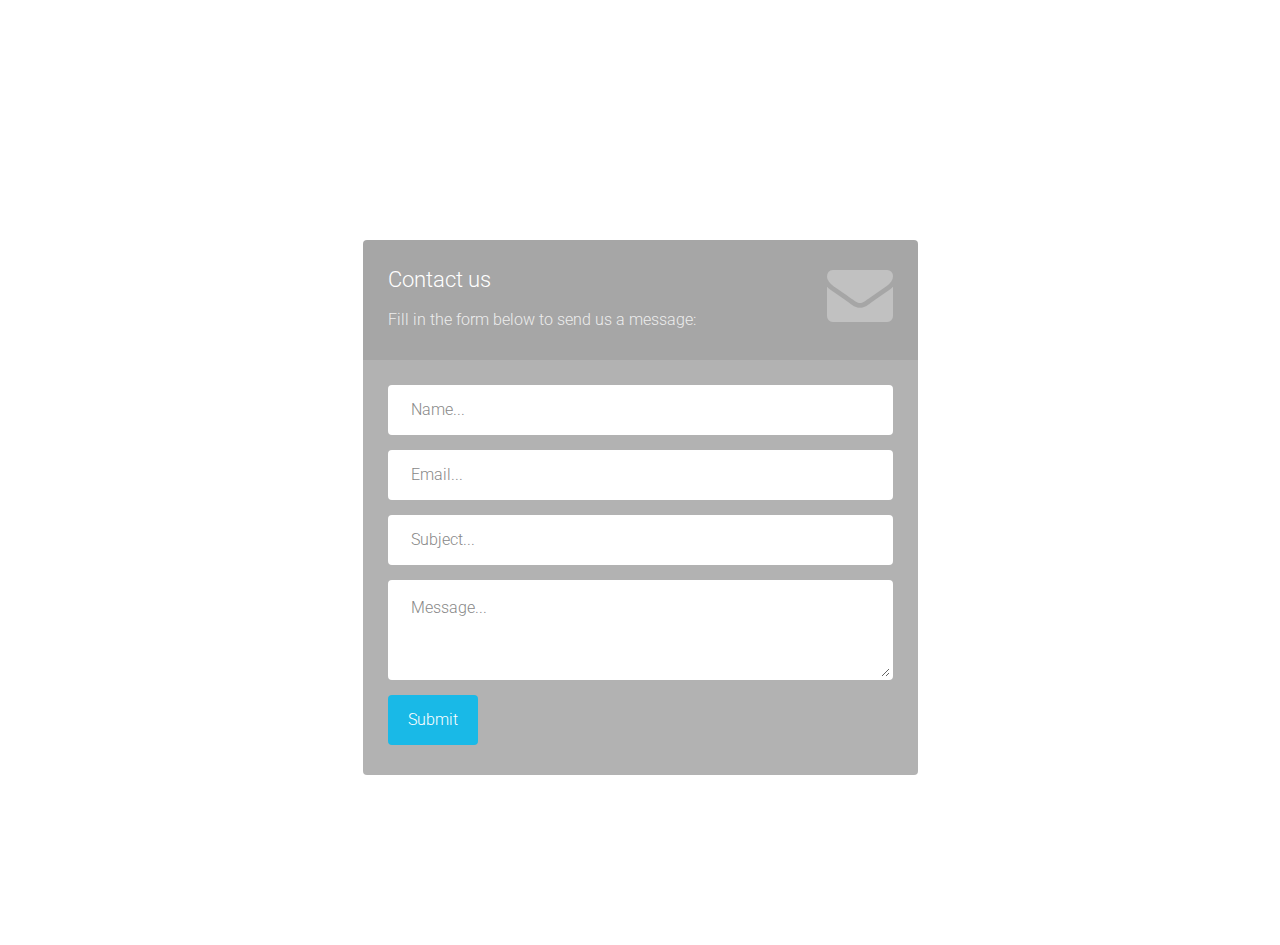
==== commit 7a75163e: "Contact page change" ====
--- a/contact.html
+++ b/contact.html
@@ -38,7 +38,9 @@
 						<span class="icon-bar"></span>
 						<span class="icon-bar"></span>
 					</button>
-					<a class="navbar-brand" href="index.html">Contact</a>
+					<a class="navbar-brand" href="index.html">
+                <i class="fa fa-3x fa-home" aria-hidden="true"></i>
+                </a>
 				</div>
 				<!-- Collect the nav links, forms, and other content for toggling -->
 				<div class="collapse navbar-collapse" id="top-navbar-1">
@@ -85,6 +87,10 @@
                             </div>
                             <div class="form-bottom contact-form">
 			                    <form role="form" action="assets/contact.php" method="post">
+                                    <div class="form-group">
+                                         <label class="sr-only" for="contact-name">Name</label>
+                                         <input type="text" name="name" placeholder="Name..." class="contact-name form-control" id="contact-name">
+                                    </div>
 			                    	<div class="form-group">
 			                    		<label class="sr-only" for="contact-email">Email</label>
 			                        	<input type="text" name="email" placeholder="Email..." class="contact-email form-control" id="contact-email">
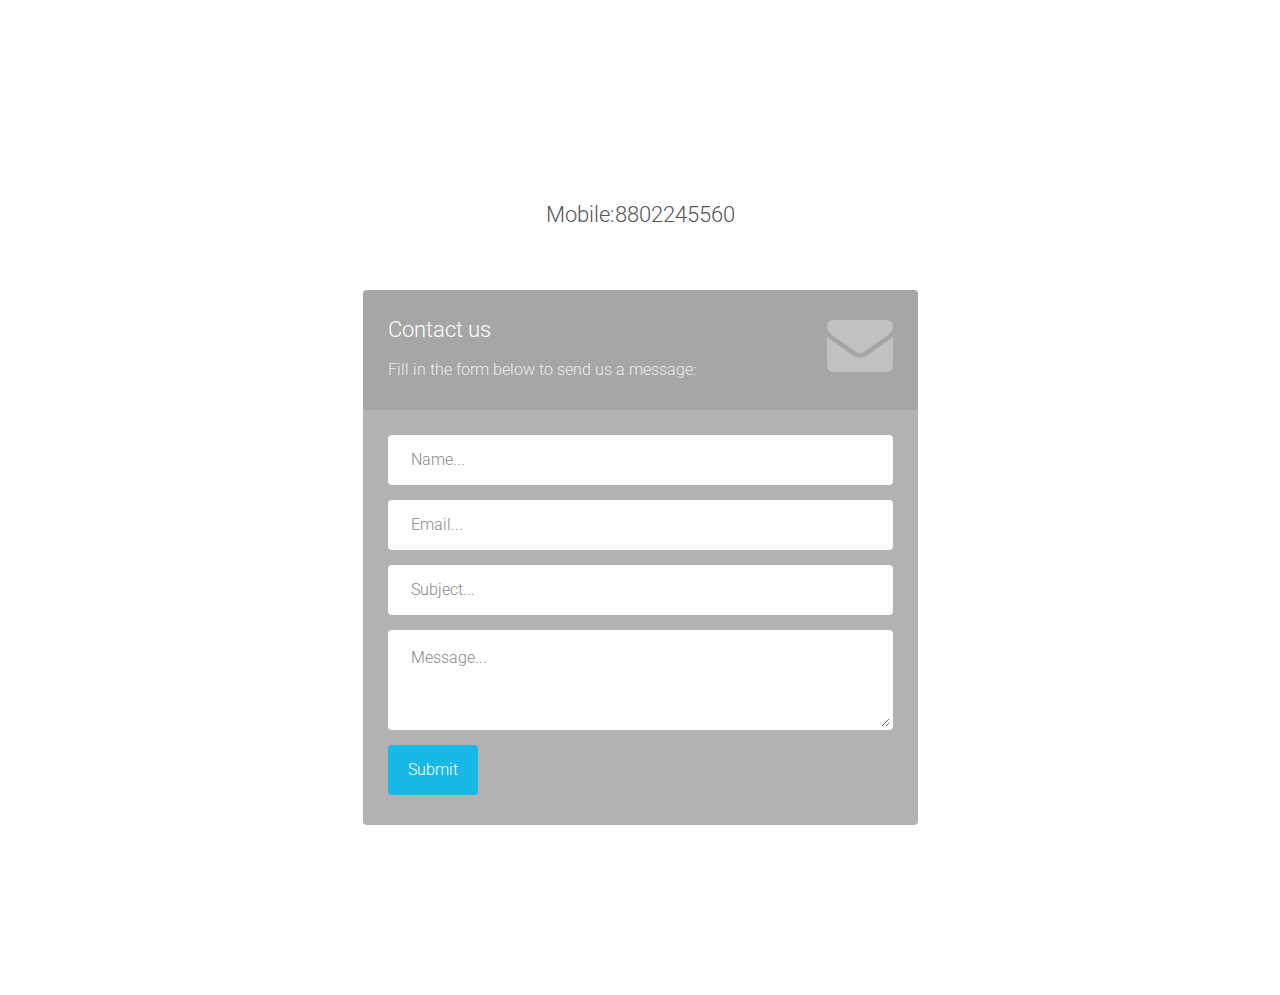
==== commit 87ab353a: "Image" ====
--- a/contact.html
+++ b/contact.html
@@ -70,6 +70,7 @@
                     <div class="row">
                         <div class="col-sm-8 col-sm-offset-2 text">
                             <h1><strong>Contact</strong>Us</h1>
+                            <h3>Mobile:8802245560</h3>
                             <div class="description">
                             </div>
                         </div>
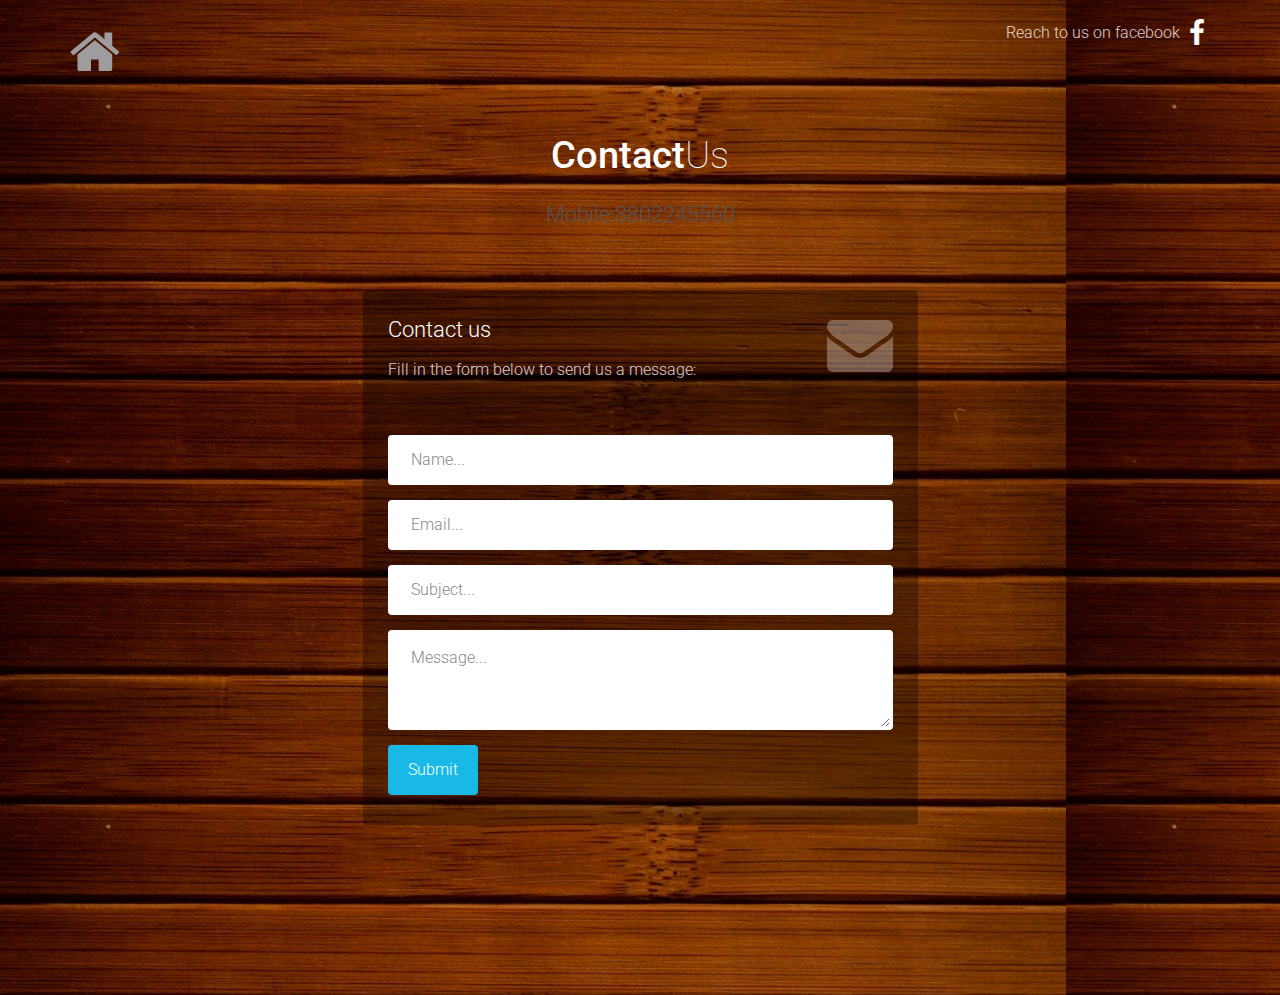
==== commit 3035e8f9: "Changes" ====
--- a/contact.html
+++ b/contact.html
@@ -1,131 +1,123 @@
 <!DOCTYPE html>
 <html lang="en">
 
-    <head>
+<head>
 
-        <meta charset="utf-8">
-        <meta http-equiv="X-UA-Compatible" content="IE=edge">
-        <meta name="viewport" content="width=device-width, initial-scale=1">
-        <title>HandiCandy Contact</title>
+    <meta charset="utf-8">
+    <meta http-equiv="X-UA-Compatible" content="IE=edge">
+    <meta name="viewport" content="width=device-width, initial-scale=1">
+    <title>HandiCandy Contact</title>
 
-        <!-- CSS -->
-        <link rel="stylesheet" href="http://fonts.googleapis.com/css?family=Roboto:400,100,300,500">
-        <link rel="stylesheet" href="assets/bootstrap/css/bootstrap.min.css">
-        <link rel="stylesheet" href="assets/font-awesome/css/font-awesome.min.css">
-		<link rel="stylesheet" href="assets/css/form-elements.css">
-        <link rel="stylesheet" href="assets/css/style.css">
+    <!-- CSS -->
+    <link rel="stylesheet" href="http://fonts.googleapis.com/css?family=Roboto:400,100,300,500">
+    <link rel="stylesheet" href="assets/bootstrap/css/bootstrap.min.css">
+    <link rel="stylesheet" href="assets/font-awesome/css/font-awesome.min.css">
+    <link rel="stylesheet" href="assets/css/form-elements.css">
+    <link rel="stylesheet" href="assets/css/style.css">
 
-        <!-- HTML5 Shim and Respond.js IE8 support of HTML5 elements and media queries -->
-        <!-- WARNING: Respond.js doesn't work if you view the page via file:// -->
-        <!--[if lt IE 9]>
-            <script src="https://oss.maxcdn.com/libs/html5shiv/3.7.0/html5shiv.js"></script>
-            <script src="https://oss.maxcdn.com/libs/respond.js/1.4.2/respond.min.js"></script>
-        <![endif]-->
+</head>
 
-        <!-- Favicon and touch icons -->
-        
-    </head>
+<body>
+    <style type="text/css">
+        body {
+            background-image: url('assets/img/backgrounds/1.jpg');
+            width: 100%;
+            height: 100%;
+        }
+    </style>
+    <!-- Top menu -->
+    <nav class="navbar navbar-inverse navbar-no-bg" role="navigation">
+        <div class="container">
+            <div class="navbar-header">
+                <button type="button" class="navbar-toggle collapsed" data-toggle="collapse" data-target="#top-navbar-1">
+                    <span class="sr-only">Toggle navigation</span>
+                    <span class="icon-bar"></span>
+                    <span class="icon-bar"></span>
+                    <span class="icon-bar"></span>
+                </button>
+                <a class="navbar-brand" href="index.html">
+                    <i class="fa fa-3x fa-home" aria-hidden="true"></i>
+                </a>
+            </div>
+            <!-- Collect the nav links, forms, and other content for toggling -->
+            <div class="collapse navbar-collapse" id="top-navbar-1">
+                <ul class="nav navbar-nav navbar-right">
+                    <li>
+                        <span class="li-text">
+                                Reach to us
+                            </span>
 
-    <body>
+                        <span class="li-text">
+                                on facebook 
+                            </span>
+                        <span class="li-social">
+                                <a href="http://www.facebook.com/HandiCandy"><i class="fa fa-facebook"></i></a> 
+                                </span>
+                    </li>
+                </ul>
+            </div>
+        </div>
+    </nav>
 
-		<!-- Top menu -->
-		<nav class="navbar navbar-inverse navbar-no-bg" role="navigation">
-			<div class="container">
-				<div class="navbar-header">
-					<button type="button" class="navbar-toggle collapsed" data-toggle="collapse" data-target="#top-navbar-1">
-						<span class="sr-only">Toggle navigation</span>
-						<span class="icon-bar"></span>
-						<span class="icon-bar"></span>
-						<span class="icon-bar"></span>
-					</button>
-					<a class="navbar-brand" href="index.html">
-                <i class="fa fa-3x fa-home" aria-hidden="true"></i>
-                </a>
-				</div>
-				<!-- Collect the nav links, forms, and other content for toggling -->
-				<div class="collapse navbar-collapse" id="top-navbar-1">
-					<ul class="nav navbar-nav navbar-right">
-						<li>
-							<span class="li-text">
-								Reach to us
-							</span> 
-							
-							<span class="li-text">
-								on facebook 
-							</span> 
-							<span class="li-social">
-								<a href="http://www.facebook.com/HandiCandy"><i class="fa fa-facebook"></i></a> 
-								</span>
-						</li>
-					</ul>
-				</div>
-			</div>
-		</nav>
+    <!-- Top content -->
+    <div class="top-content">
 
-        <!-- Top content -->
-        <div class="top-content">
-        	
-            <div class="inner-bg">
-                <div class="container">
-                    <div class="row">
-                        <div class="col-sm-8 col-sm-offset-2 text">
-                            <h1><strong>Contact</strong>Us</h1>
-                            <h3>Mobile:8802245560</h3>
-                            <div class="description">
+        <div class="inner-bg">
+            <div class="container">
+                <div class="row">
+                    <div class="col-sm-8 col-sm-offset-2 text">
+                        <h1><strong>Contact</strong>Us</h1>
+                        <h3>Mobile:8802245560</h3>
+                        <div class="description">
+                        </div>
+                    </div>
+                </div>
+                <div class="row">
+                    <div class="col-sm-6 col-sm-offset-3 form-box">
+                        <div class="form-top">
+                            <div class="form-top-left">
+                                <h3>Contact us</h3>
+                                <p>Fill in the form below to send us a message:</p>
+                            </div>
+                            <div class="form-top-right">
+                                <i class="fa fa-envelope"></i>
                             </div>
                         </div>
-                    </div>
-                    <div class="row">
-                        <div class="col-sm-6 col-sm-offset-3 form-box">
-                        	<div class="form-top">
-                        		<div class="form-top-left">
-                        			<h3>Contact us</h3>
-                            		<p>Fill in the form below to send us a message:</p>
-                        		</div>
-                        		<div class="form-top-right">
-                        			<i class="fa fa-envelope"></i>
-                        		</div>
-                            </div>
-                            <div class="form-bottom contact-form">
-			                    <form role="form" action="assets/contact.php" method="post">
-                                    <div class="form-group">
-                                         <label class="sr-only" for="contact-name">Name</label>
-                                         <input type="text" name="name" placeholder="Name..." class="contact-name form-control" id="contact-name">
-                                    </div>
-			                    	<div class="form-group">
-			                    		<label class="sr-only" for="contact-email">Email</label>
-			                        	<input type="text" name="email" placeholder="Email..." class="contact-email form-control" id="contact-email">
-			                        </div>
-			                        <div class="form-group">
-			                        	<label class="sr-only" for="contact-subject">Subject</label>
-			                        	<input type="text" name="subject" placeholder="Subject..." class="contact-subject form-control" id="contact-subject">
-			                        </div>
-			                        <div class="form-group">
-			                        	<label class="sr-only" for="contact-message">Message</label>
-			                        	<textarea name="message" placeholder="Message..." class="contact-message form-control" id="contact-message"></textarea>
-			                        </div>
-			                        <button type="submit" class="btn">Submit</button>
-			                    </form>
-		                    </div>
+                        <div class="form-bottom contact-form">
+                            <form role="form" action="assets/contact.php" method="post">
+                                <div class="form-group">
+                                    <label class="sr-only" for="contact-name">Name</label>
+                                    <input type="text" name="name" placeholder="Name..." class="contact-name form-control" id="contact-name">
+                                </div>
+                                <div class="form-group">
+                                    <label class="sr-only" for="contact-email">Email</label>
+                                    <input type="text" name="email" placeholder="Email..." class="contact-email form-control" id="contact-email">
+                                </div>
+                                <div class="form-group">
+                                    <label class="sr-only" for="contact-subject">Subject</label>
+                                    <input type="text" name="subject" placeholder="Subject..." class="contact-subject form-control" id="contact-subject">
+                                </div>
+                                <div class="form-group">
+                                    <label class="sr-only" for="contact-message">Message</label>
+                                    <textarea name="message" placeholder="Message..." class="contact-message form-control" id="contact-message"></textarea>
+                                </div>
+                                <button type="submit" class="btn">Submit</button>
+                            </form>
                         </div>
                     </div>
                 </div>
             </div>
-            
         </div>
 
+    </div>
 
-        <!-- Javascript -->
-        <script src="assets/js/jquery-1.11.1.min.js"></script>
-        <script src="assets/bootstrap/js/bootstrap.min.js"></script>
-        <script src="assets/js/jquery.backstretch.min.js"></script>
-        <script src="assets/js/retina-1.1.0.min.js"></script>
-        <script src="assets/js/scripts.js"></script>
-        
-        <!--[if lt IE 10]>
-            <script src="assets/js/placeholder.js"></script>
-        <![endif]-->
+    <!-- Javascript -->
+    <script src="assets/js/jquery-1.11.1.min.js"></script>
+    <script src="assets/bootstrap/js/bootstrap.min.js"></script>
+    <script src="assets/js/jquery.backstretch.min.js"></script>
+    <script src="assets/js/retina-1.1.0.min.js"></script>
+    <script src="assets/js/scripts.js"></script>
 
-    </body>
+</body>
 
 </html>--- a/assets/css/style.css
+++ b/assets/css/style.css
@@ -6,7 +6,10 @@
     color: #888;
     line-height: 30px;
     text-align: center;
-}
+    
+}
+
+
 
 strong { font-weight: 500; }
 
@@ -31,10 +34,6 @@
     line-height: 30px;
 }
 
-img { max-width: 100%; }
-
-::-moz-selection { background: #19b9e7; color: #fff; text-shadow: none; }
-::selection { background: #19b9e7; color: #fff; text-shadow: none; }
 
 
 .btn-link-1 {
@@ -100,11 +99,7 @@
 .navbar-inverse ul.navbar-nav li .li-social a:hover, 
 .navbar-inverse ul.navbar-nav li .li-social a:focus { border: 0; color: #19b9e7; }
 
-.navbar-brand {
-	width: 113px;
-	background: url(../img/logo.png) left center no-repeat;
-	text-indent: -99999px;
-}
+
 
 
 /***** Top content *****/
@@ -225,8 +220,6 @@
 only screen and (                min-resolution: 2dppx) {
 	
 	/* logo */
-    .navbar-brand {
-    	background-image: url(../img/logo@2x.png) !important; background-repeat: no-repeat !important; background-size: 113px 32px !important;
-    }
-	
-}
+    
+	
+}
